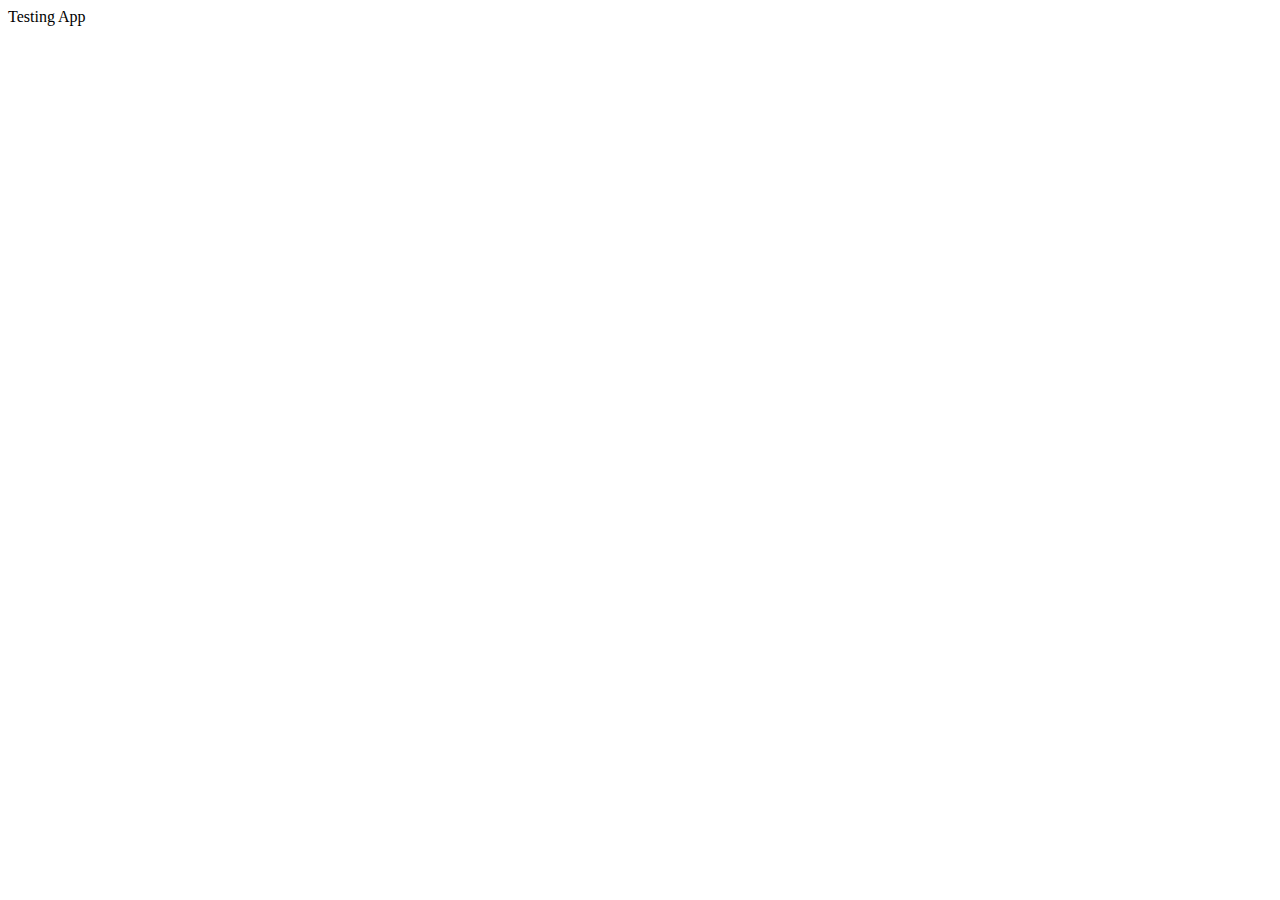
==== index.html @ f4a2bcc5 "here" ====
<!DOCTYPE html>
<html lang="en">
<head>
    <meta charset="UTF-8">
    <meta http-equiv="X-UA-Compatible" content="IE=edge">
    <meta name="viewport" content="width=device-width, initial-scale=1.0">
    <title>Test App</title>
</head>
<body>
    Testing App
</body>
</html>
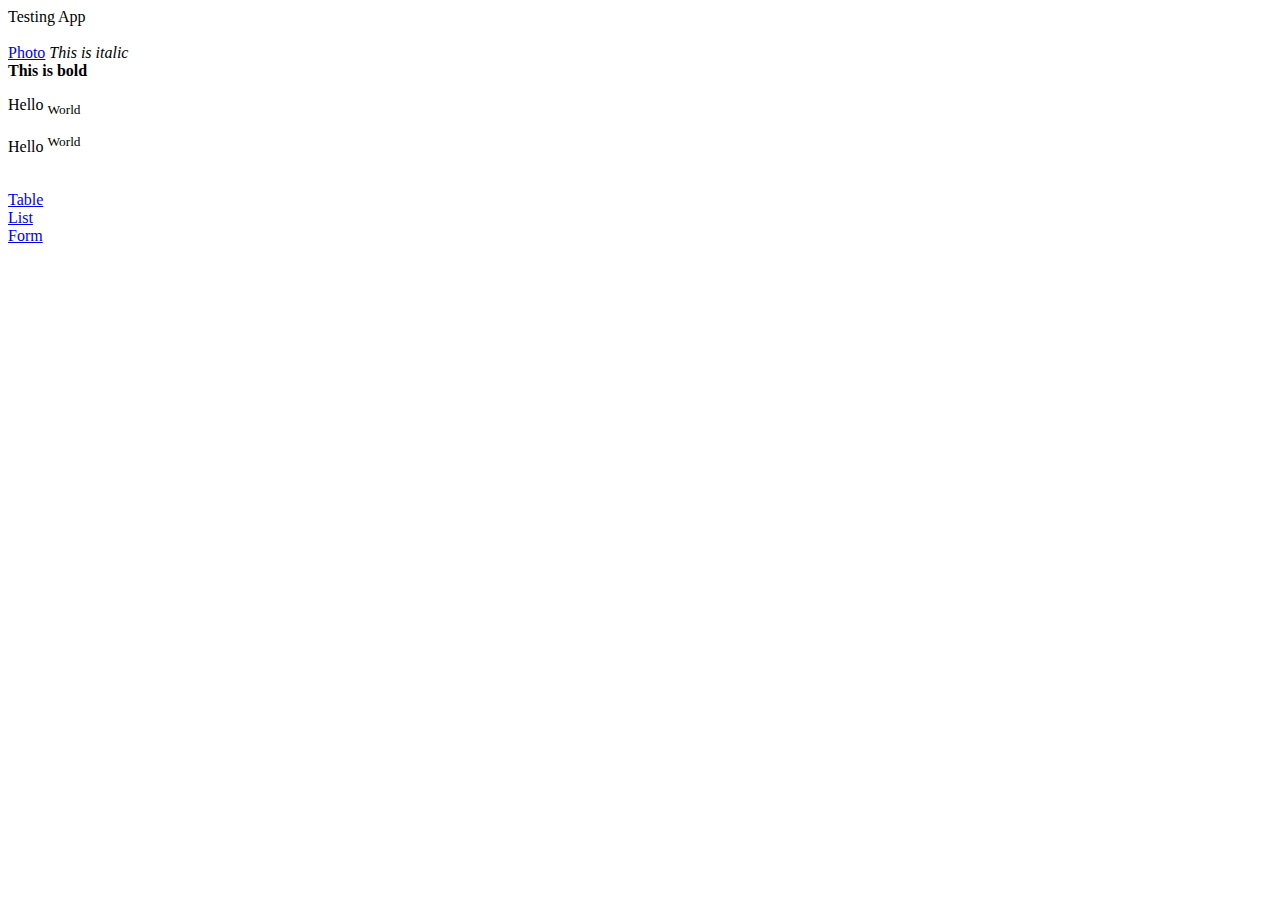
==== commit 5103512a: "code" ====
--- a/index.html
+++ b/index.html
@@ -8,5 +8,36 @@
 </head>
 <body>
     Testing App
+    <br>
+    <br>
+
+    <a href="./photo.html" target="_blank">Photo</a>
+
+    <i>
+        This is italic
+
+    </i>
+    <br>
+    <b>
+        This is bold
+    </b>
+    <p>Hello <sub>World</sub></p>
+    <p>Hello <sup>World</sup></p>
+
+    <br>
+
+
+
+    <a href="./tables.html" target="_blank">Table</a>
+
+
+    <br>
+
+    <a href="./list.html" target="_blank">List</a>
+
+    <br>
+
+    <a href="./form.html" target="_blank">Form</a>
+
 </body>
 </html>